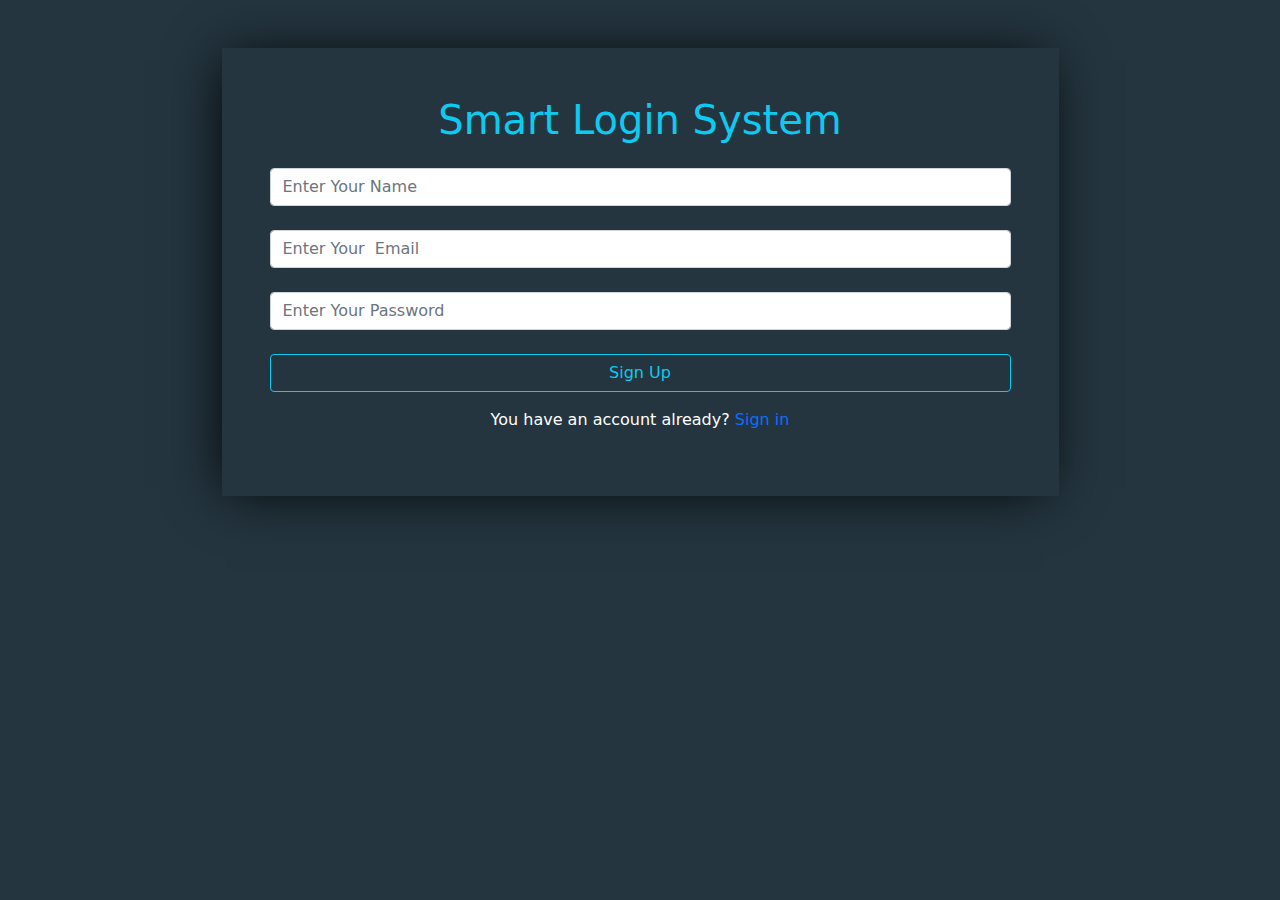
==== Sign Up/signUp.html @ ceca9be3 "first commit" ====
<html>

<head>
    <link rel="stylesheet" href="css/bootstrap.min.css">
    <link rel="stylesheet" href="css/style.css">

</head>

<body>
    <div class="container mx-auto my-5 text-center">
        <div class="group m-auto w-75 p-5">
            <h1 class="text-info mb-4">Smart Login System</h1>
            <input class="form-control mb-4" type="text" id="signName" required placeholder="Enter Your Name">
            <input class="form-control mb-4" type="email" id="signEmail" required placeholder="Enter Your  Email">
            <input class="form-control mb-4" type="password" id="signPassword" required
                placeholder="Enter Your Password">
            <div class="text-center" id="message"><p id="wrong" class="text-primary" ></p></div>
            <button onclick="add() " class="btn btn-outline-info w-100">Sign Up</button>
            <p class="text-white mt-3">You have an account already?
                <a class="text-white text-decoration-none" href="../index.html"><span class="text-primary" >Sign in</span></a>
            </p>
        </div>


    </div>


    <script src="js/signUP.js"></script>
</body>

</html>
---- Sign Up/css/style.css ----
body {
    background-color: rgb(36, 53, 63);
}

.group {
    box-shadow: rgb(0, 0, 0) -5px 2px 54px -9px;
}

.form-control:focus {
    box-shadow: none;
    background-color: rgb(255, 255, 255);
}

.form-control {
    background-color: rgb(255, 255, 255);
}
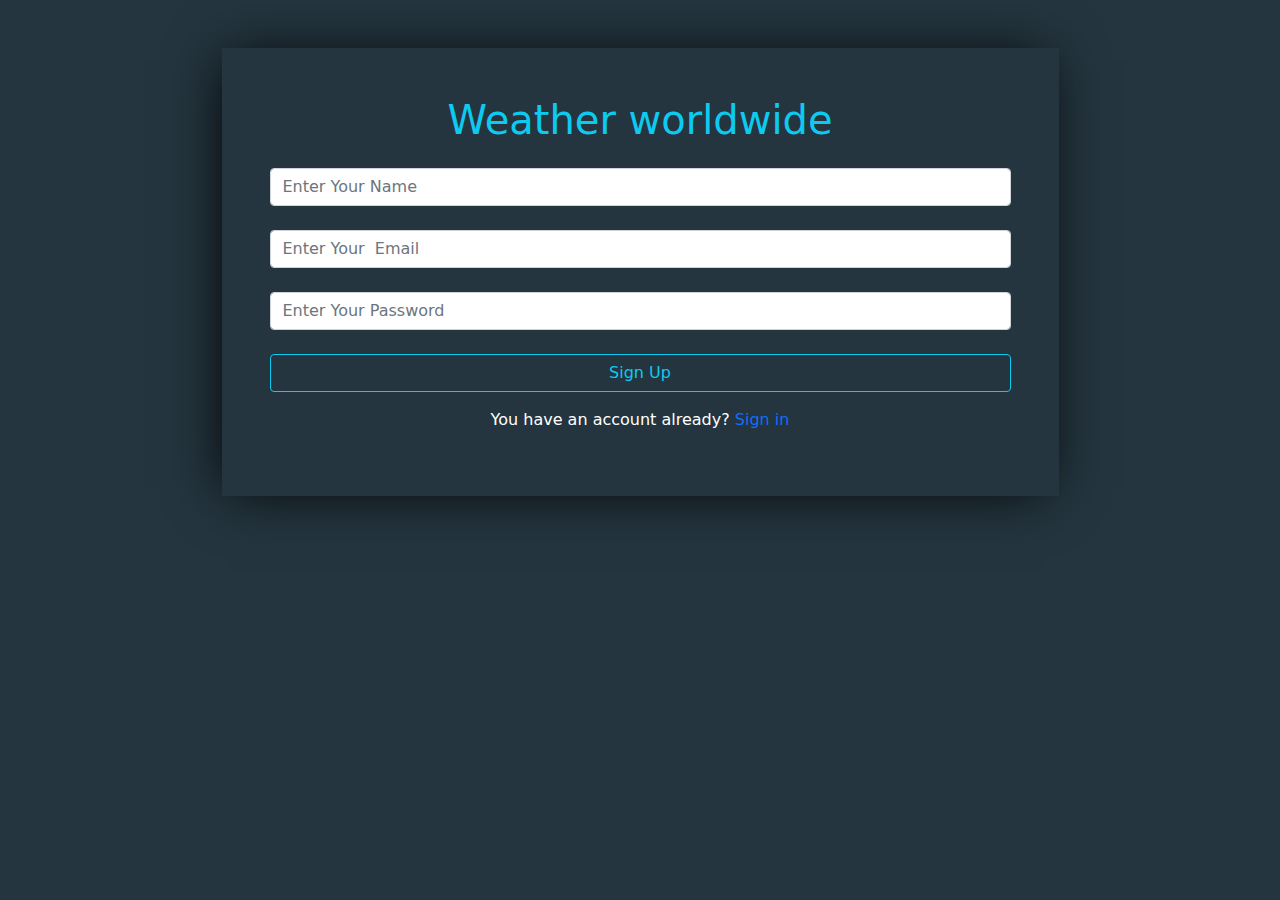
==== commit 1385efb7: "Update signUp.html" ====
--- a/Sign Up/signUp.html
+++ b/Sign Up/signUp.html
@@ -9,7 +9,7 @@
 <body>
     <div class="container mx-auto my-5 text-center">
         <div class="group m-auto w-75 p-5">
-            <h1 class="text-info mb-4">Smart Login System</h1>
+            <h1 class="text-info mb-4">Weather worldwide </h1>
             <input class="form-control mb-4" type="text" id="signName" required placeholder="Enter Your Name">
             <input class="form-control mb-4" type="email" id="signEmail" required placeholder="Enter Your  Email">
             <input class="form-control mb-4" type="password" id="signPassword" required
@@ -28,4 +28,4 @@
     <script src="js/signUP.js"></script>
 </body>
 
-</html>+</html>
